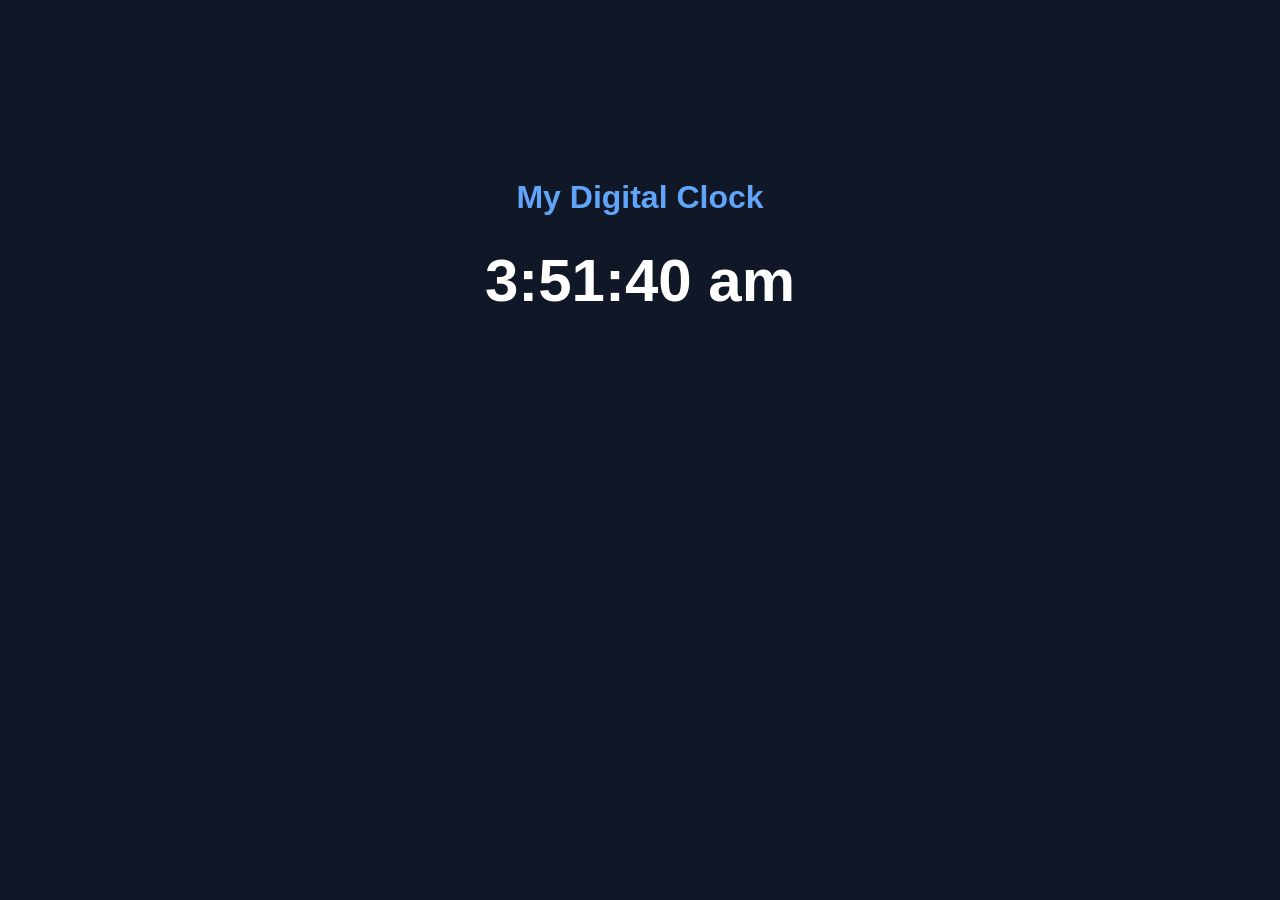
==== index.html @ a4ee98a2 "Create index.html" ====
<!DOCTYPE html>
<html lang="en">
<head>
    <meta charset="UTF-8">
    <meta name="viewport" content="width=device-width, initial-scale=1.0">
    <title>My Digital Clock</title>
    <style>
        body {
            background: #101827;
            color: white;
            font-family: Arial, sans-serif;
            text-align: center;
            padding-top: 150px;
        }

        h1 {
            color: #60a5fa;
        }

        #clock {
            font-size: 60px;
            font-weight: bold;
            margin: 30px;
        }
    </style>
</head>
<body>
    <h1>My Digital Clock</h1>
    <div id="clock">00:00:00</div>

    <script>
        function showTime() {
            const now = new Date();
            document.getElementById("clock").textContent =
                now.toLocaleTimeString("en-IN");
        }

        showTime();
        setInterval(showTime, 1000);
    </script>
</body>
</html>
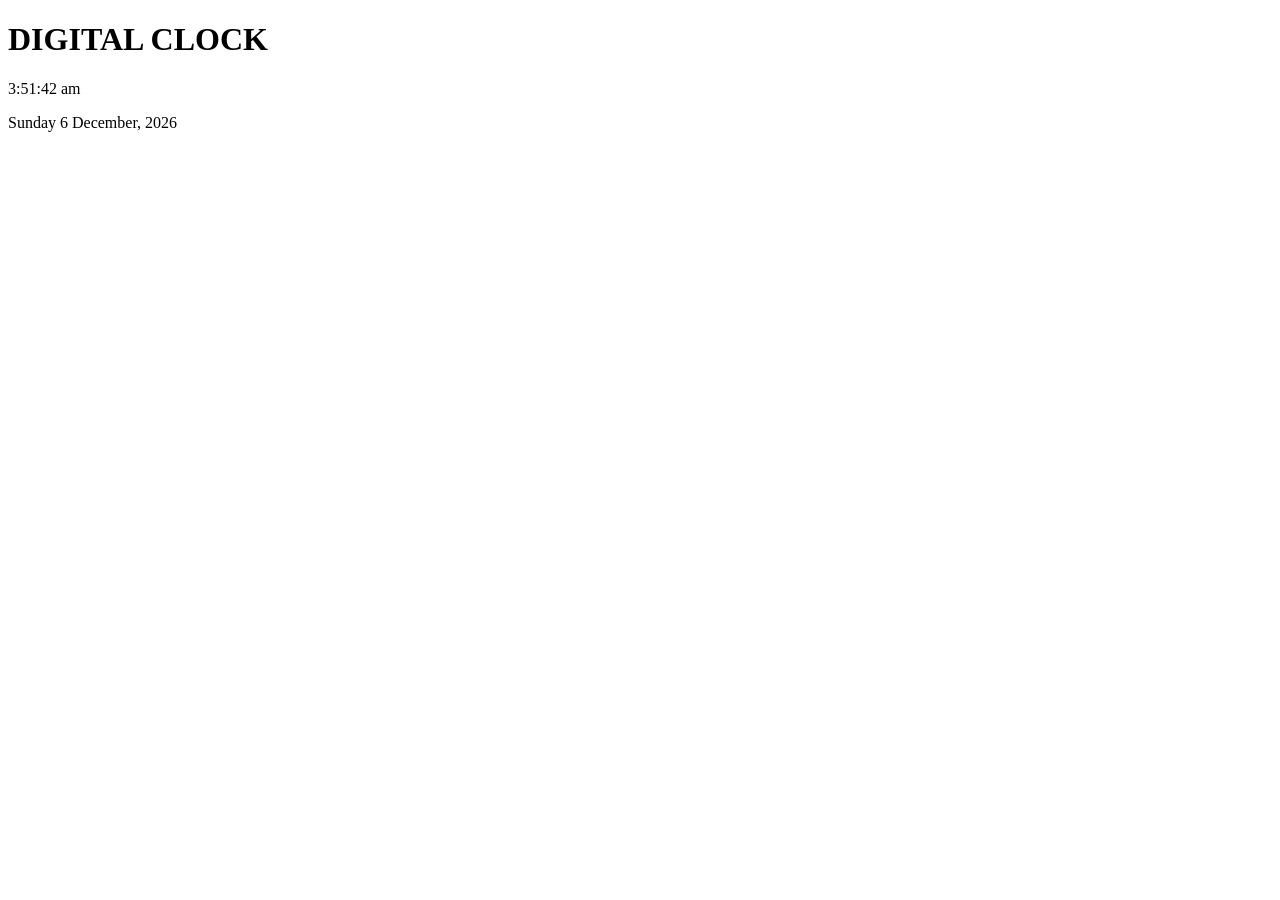
==== commit 0ef5ecf7: "Create index.html" ====
--- a/index.html
+++ b/index.html
@@ -4,40 +4,34 @@
 <head>
     <meta charset="UTF-8">
     <meta name="viewport" content="width=device-width, initial-scale=1.0">
-    <title>My Digital Clock</title>
-    <style>
-        body {
-            background: #101827;
-            color: white;
-            font-family: Arial, sans-serif;
-            text-align: center;
-            padding-top: 150px;
+    <title>Digital Clock</title>
+    <link rel="stylesheet" href="style.css">
+</head>
+<body>
+    <div class="clock-container">
+        <h1> DIGITAL CLOCK </h1>
+        <div id="clock">00:00:00</div>
+        <p id="date"></p>
+    </div>
+
+    <script>
+        function updateClock() {
+            const now = new Date();
+
+            document.getElementById("clock").textContent =
+                now.toLocaleTimeString("en-IN", { hour12: true });
+
+            document.getElementById("date").textContent =
+                now.toLocaleDateString("en-IN", {
+                    weekday: "long",
+                    year: "numeric",
+                    month: "long",
+                    day: "numeric"
+                });
         }
 
-        h1 {
-            color: #60a5fa;
-        }
-
-        #clock {
-            font-size: 60px;
-            font-weight: bold;
-            margin: 30px;
-        }
-    </style>
-</head>
-<body>
-    <h1>My Digital Clock</h1>
-    <div id="clock">00:00:00</div>
-
-    <script>
-        function showTime() {
-            const now = new Date();
-            document.getElementById("clock").textContent =
-                now.toLocaleTimeString("en-IN");
-        }
-
-        showTime();
-        setInterval(showTime, 1000);
+        updateClock();
+        setInterval(updateClock, 1000);
     </script>
 </body>
 </html>
